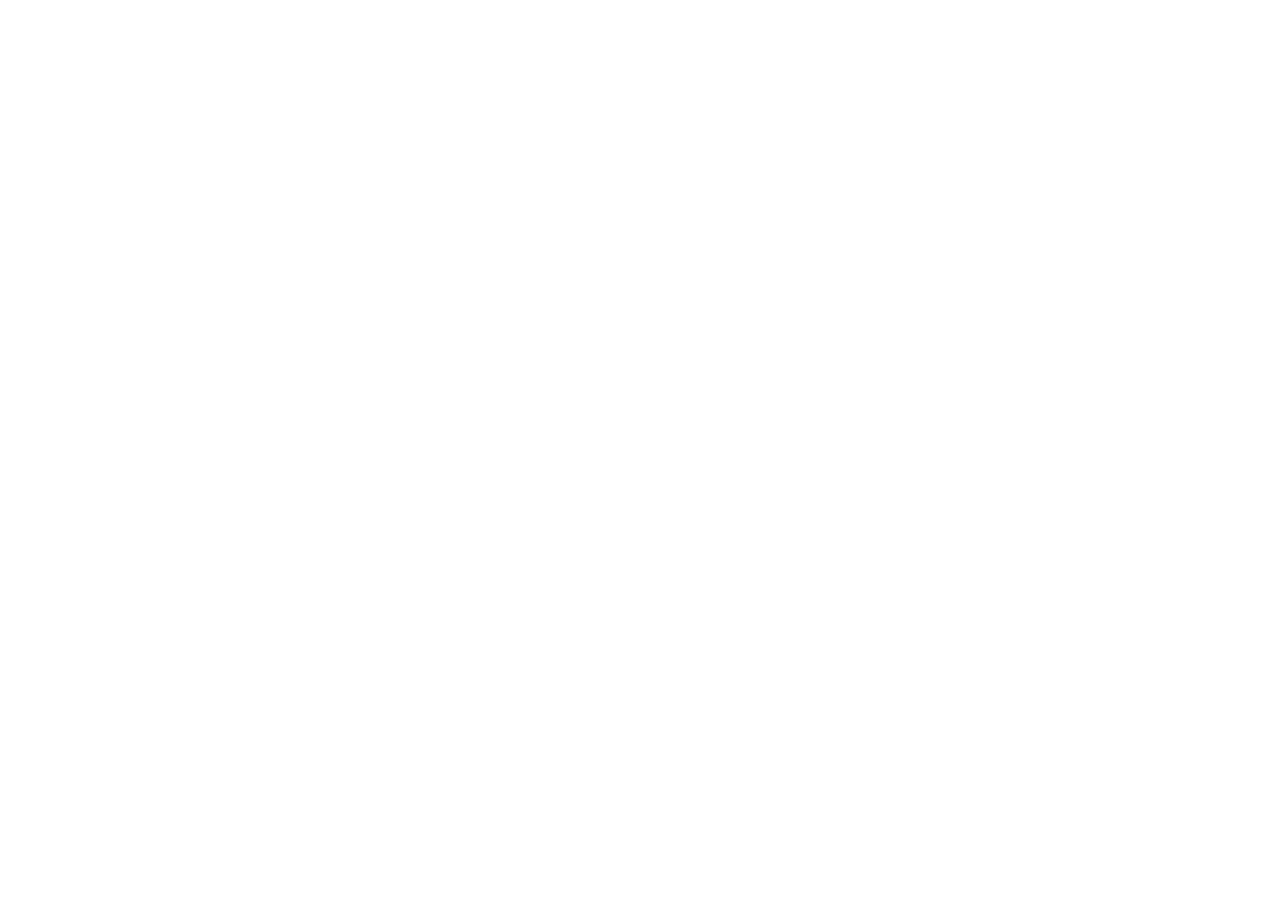
==== custom-pc-assisted.html @ 23e81ec5 "Update frontpage" ====
<!DOCTYPE html>
<html lang="en">
<head>
    <meta charset="UTF-8">
    <meta http-equiv="X-UA-Compatible" content="IE=edge">
    <meta name="viewport" content="width=device-width, initial-scale=1.0">
</head>
<body>
    
</body>
</html>
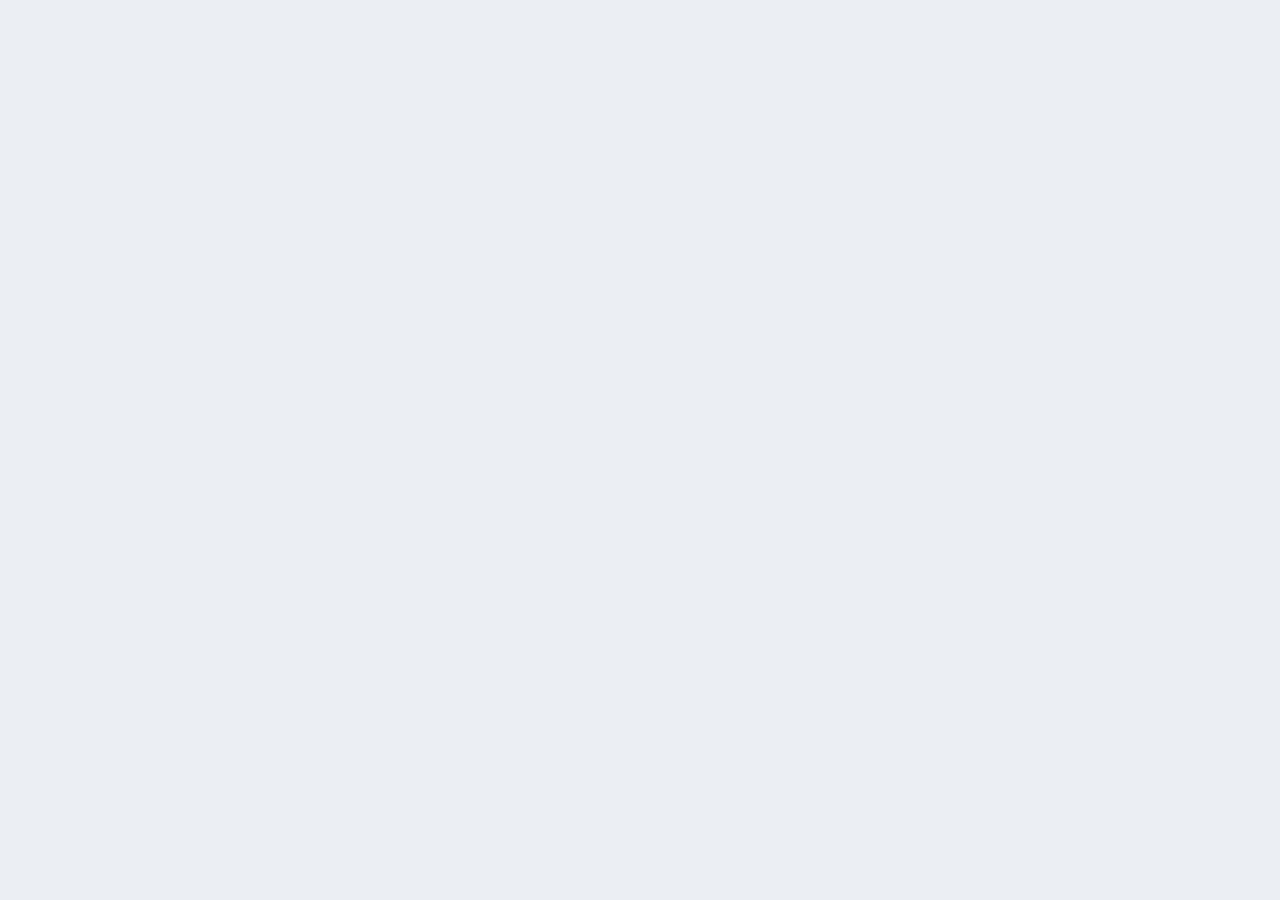
==== commit 2024433a: "Update background color" ====
--- a/custom-pc-assisted.html
+++ b/custom-pc-assisted.html
@@ -4,6 +4,7 @@
     <meta charset="UTF-8">
     <meta http-equiv="X-UA-Compatible" content="IE=edge">
     <meta name="viewport" content="width=device-width, initial-scale=1.0">
+    <link href="css/custom-pc-assisted.css" rel="stylesheet">
 </head>
 <body>
     
--- a/css/custom-pc-assisted.css
+++ b/css/custom-pc-assisted.css
@@ -0,0 +1,3 @@
+html,body {
+    background-color:#eaf0f2;
+}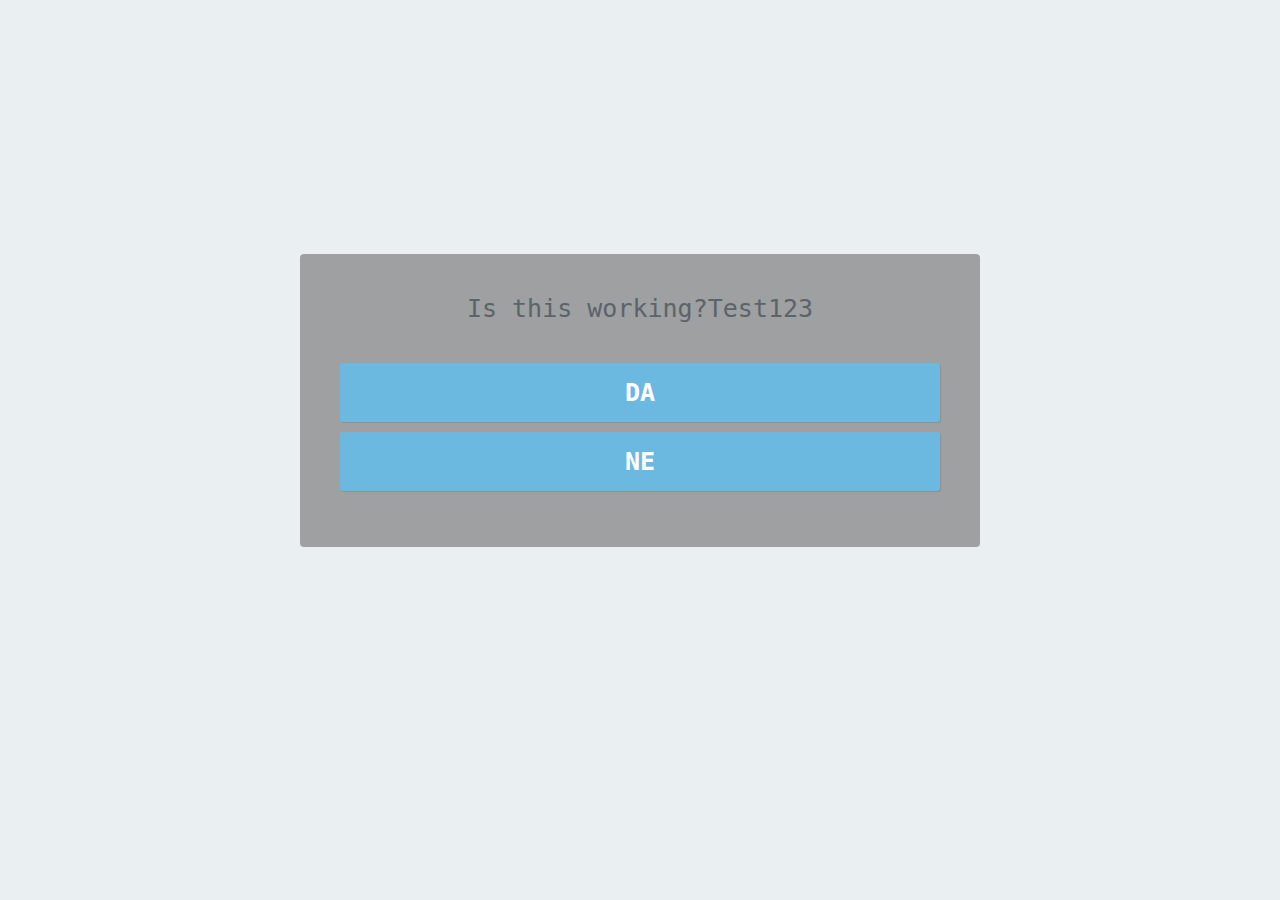
==== commit 950dcb99: "Design custom-pc-assisted" ====
--- a/custom-pc-assisted.html
+++ b/custom-pc-assisted.html
@@ -7,6 +7,14 @@
     <link href="css/custom-pc-assisted.css" rel="stylesheet">
 </head>
 <body>
-    
+    <div class="input-container">
+        <div class="question">
+            <div class="question-label">Is this working?Test123</div>
+                <ul class="answers">
+                    <li><a class="answer">Da</a></li>
+                    <li><a class="answer">Ne</a></li>
+                </ul>
+        </div>
+    </div>
 </body>
 </html>--- a/css/custom-pc-assisted.css
+++ b/css/custom-pc-assisted.css
@@ -1,3 +1,77 @@
-html,body {
-    background-color:#eaf0f2;
-}+html {
+    background-color: #eaf0f2;
+    font-family: "Lucida Console", monospace;
+    height:100%;
+    width:100%;
+    margin:0;
+}
+
+body {
+    color: #5b6469;
+    width:100%;
+    height:100%;
+    margin:0;
+    display:flex;
+    flex-direction: column;
+    align-items: center; 
+    justify-content: center;
+}
+
+
+.input-container {
+    
+    background-color: rgba(78, 77, 77, 0.486);
+    border-radius: 4px;
+    padding: 40px;
+    width:600px;
+    margin: 0 auto 100px;
+  }
+
+  .question-label {
+    margin-bottom: 30px;
+    text-align: center;
+    font-size:25px;
+  }
+  
+  .question-container {
+    margin-top: 10px;
+  }
+
+  ul {
+    padding-inline-start: 0px;
+    display: flex;
+    /* width:100%; */
+    justify-content: center;
+    text-align: center;
+    flex-direction: column;
+  }
+  
+  ul li {
+    display: inline-block;
+    width:100%;
+    margin-top:10px;
+  }
+  
+  ul li:hover {
+    opacity: 0.9;
+  }
+  
+  ul li a {
+    color: #fff !important;
+    text-decoration: none !important;
+    font-size: 25px;
+    text-transform: uppercase;
+    font-weight: bold;
+    display: inline-block;
+    padding: 15px 0px;
+    width:100%;
+    border-radius: 3px;
+    box-shadow: 1px 1px	 1px rgba(0, 0, 0, 0.1);
+    background-color: #6bb9e1;
+  }
+  
+
+
+
+
+
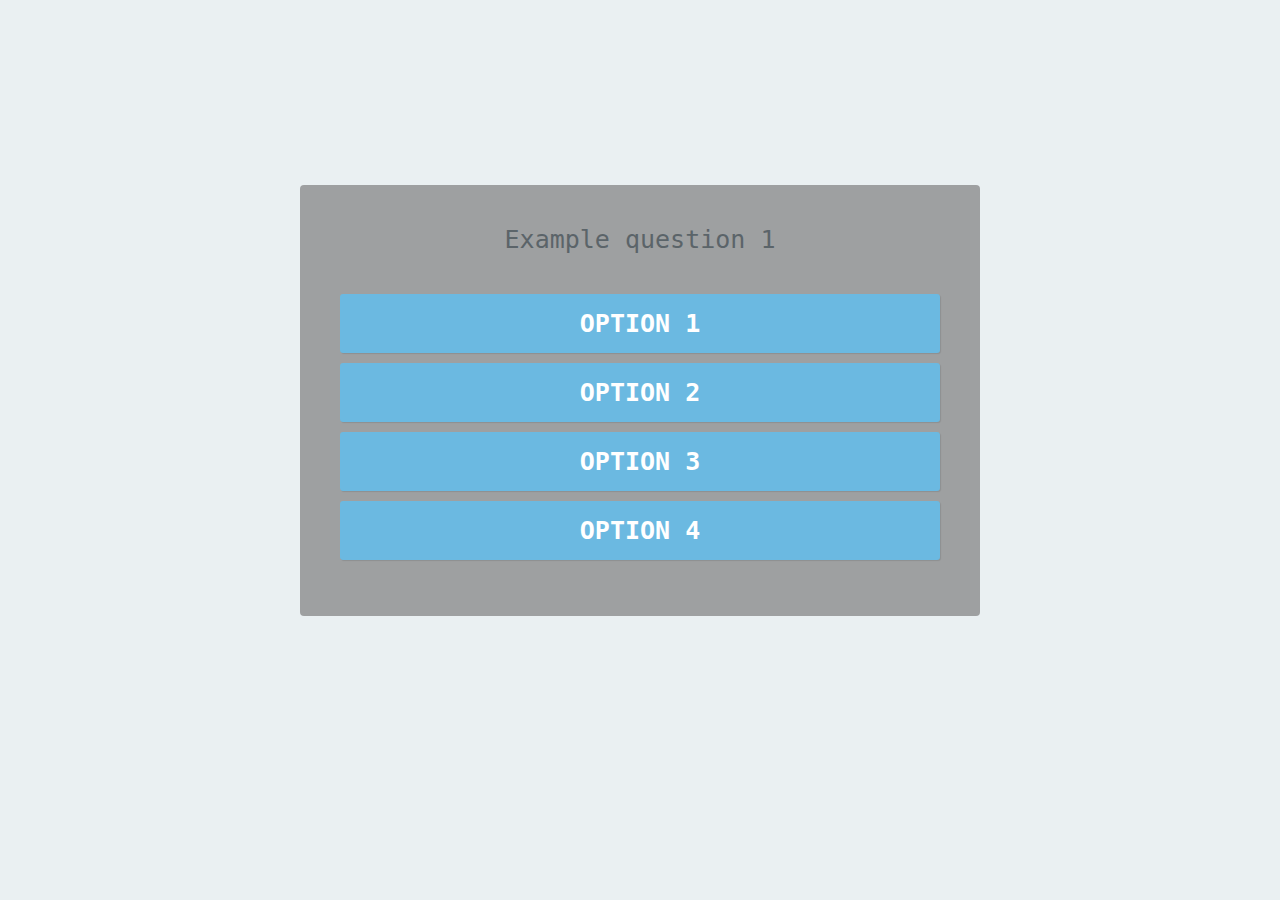
==== commit 599d8eda: "Implement engine for the decision tree" ====
--- a/custom-pc-assisted.html
+++ b/custom-pc-assisted.html
@@ -9,12 +9,12 @@
 <body>
     <div class="input-container">
         <div class="question">
-            <div class="question-label">Is this working?Test123</div>
+            <div class="question-label"></div>
                 <ul class="answers">
-                    <li><a class="answer">Da</a></li>
-                    <li><a class="answer">Ne</a></li>
                 </ul>
         </div>
+        <div class="conclusion"></div>
     </div>
 </body>
+<script src="js/custom-pc-assisted.js"></script>
 </html>--- a/css/custom-pc-assisted.css
+++ b/css/custom-pc-assisted.css
@@ -71,7 +71,9 @@
   }
   
 
+.answer {
+  cursor: pointer
+}
 
 
 
-
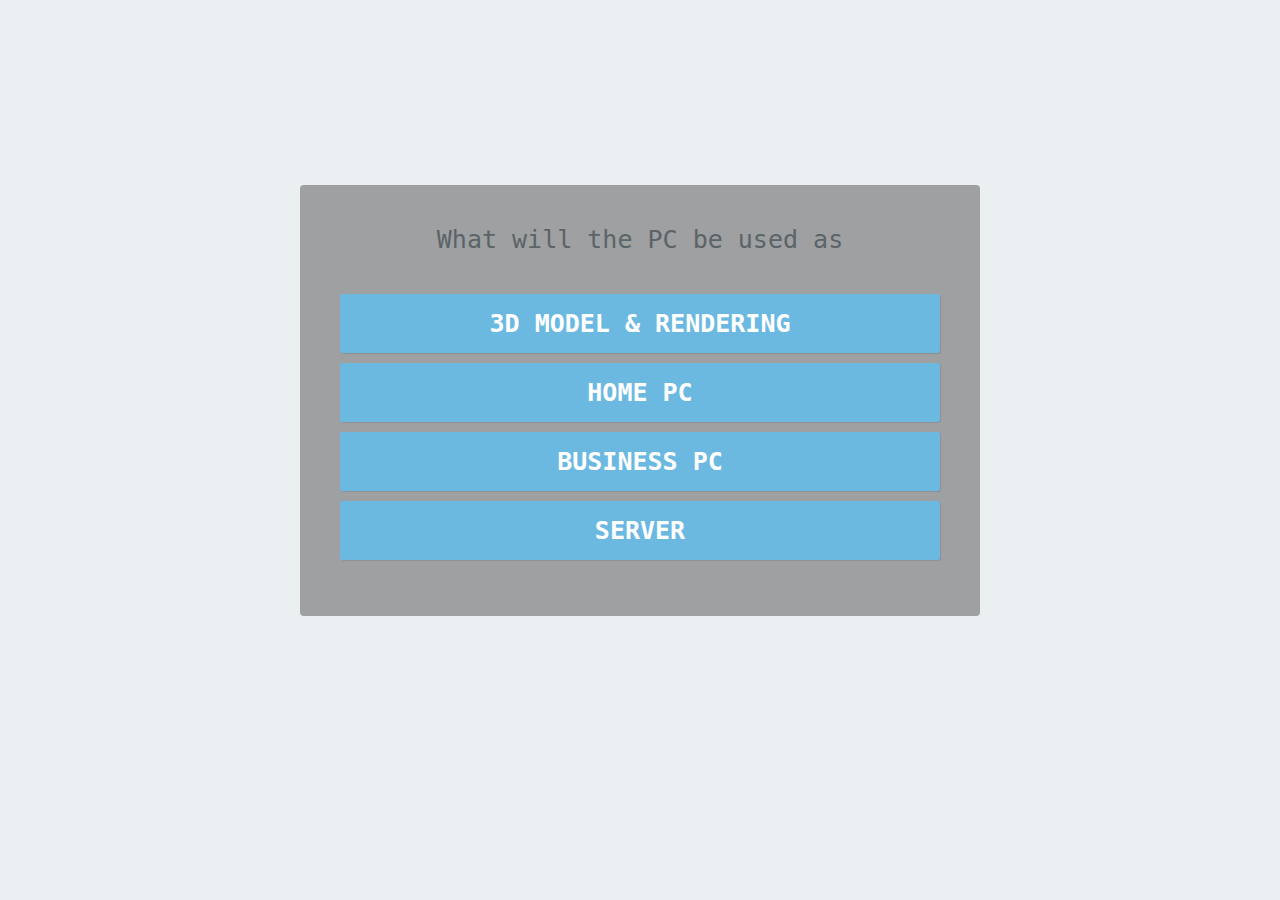
==== commit c0394932: "Design report page in custom-pc-assisted" ====
--- a/custom-pc-assisted.html
+++ b/custom-pc-assisted.html
@@ -13,7 +13,17 @@
                 <ul class="answers">
                 </ul>
         </div>
-        <div class="conclusion"></div>
+        <div class="conclusion">
+            <div class="report-container">
+                <!-- <div><span class="component-label">ABC</span> : <span class="component-value">IAEGBAOGBEAIOJAEODJAOI</span></div>
+                <p>BDE : OIEFAGEAOAWPAWUJPIOWJF</p> -->
+            </div>
+        </div>
+        <div class="refresh-button-container">
+            <ul>
+                <li><a href="custom-pc-assisted.html">Start again</a></li>
+            </ul>
+        </div>
     </div>
 </body>
 <script src="js/custom-pc-assisted.js"></script>
--- a/css/custom-pc-assisted.css
+++ b/css/custom-pc-assisted.css
@@ -19,7 +19,6 @@
 
 
 .input-container {
-    
     background-color: rgba(78, 77, 77, 0.486);
     border-radius: 4px;
     padding: 40px;
@@ -75,5 +74,37 @@
   cursor: pointer
 }
 
+.refresh-button-container {
+  display: none;
+  width: 100%;
+}
 
+.refresh-button-container ul {
+  width: 400px;
+  margin-left: auto;
+  margin-right: auto;
+}
 
+.conclusion {
+  display:none;
+  width:100%;
+}
+
+.report-container {
+  display:flex;
+  width:100%;
+  justify-content: center;
+  flex-direction:column;
+  align-items:left;
+  margin-left:25%;
+  
+}
+
+.component-label {
+  font-size:25px;
+  color:white;
+}
+
+.component-value {
+  color:white;
+}
